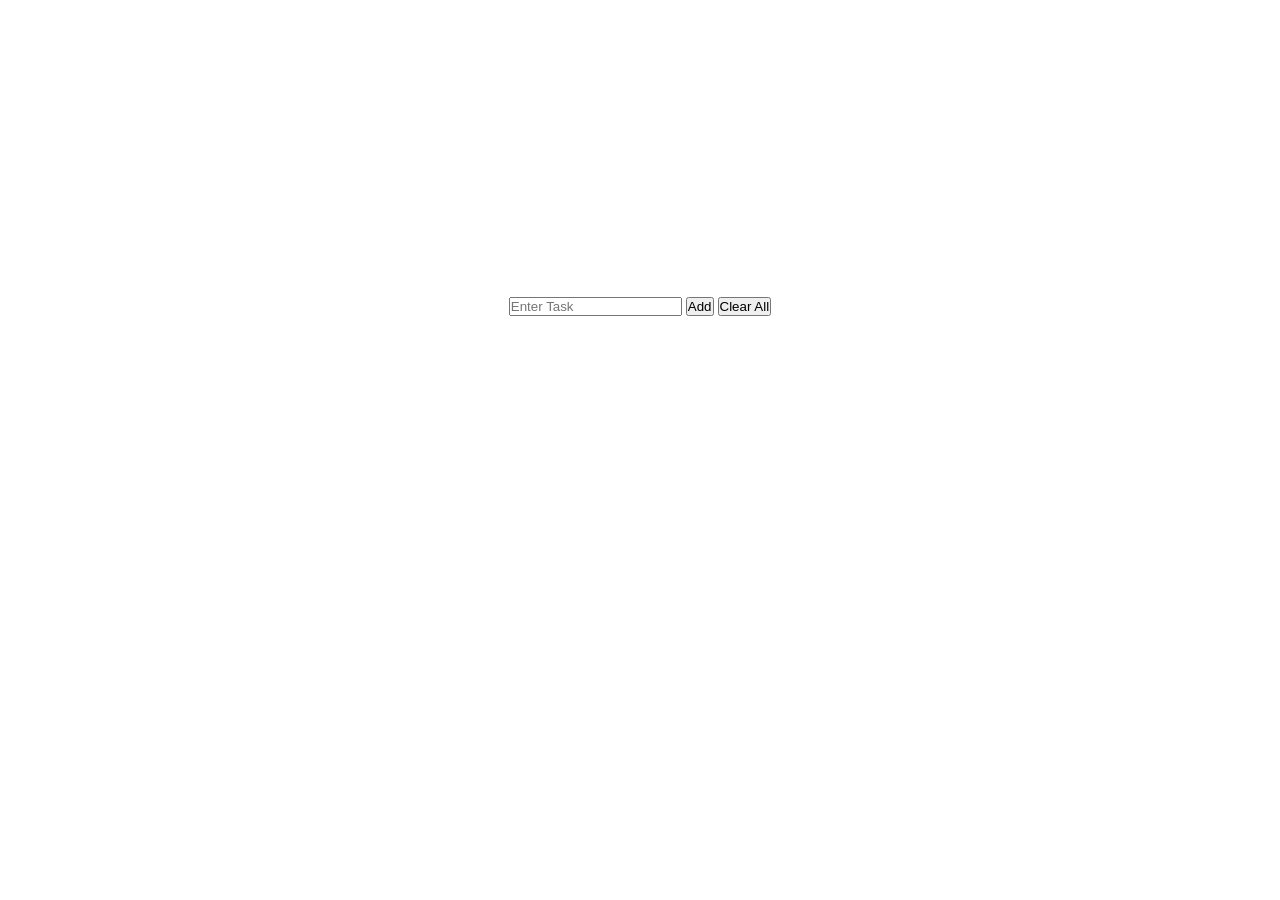
==== index.html @ 77234667 "pushed to do list's functionality" ====
<!DOCTYPE html>
<html lang="en">
<head>
    <meta charset="UTF-8">
    <meta name="viewport" content="width=device-width, initial-scale=1.0">
    <title>To do list</title>
    <link rel="stylesheet" href="style.css">
</head>
<body>

    <div id="body">
        <div id="container">
            <div>
                <input type="text" id="input" placeholder="Enter Task">
                <button id="addBtn">Add</button>
                <button id="clearBtn">Clear All</button>
            </div>
            <ol id="list"></ol>
        </div>
    </div>
    
</body>
<script src="./app.js"></script>
</html>
---- style.css ----
* {
    margin: 0;
    padding: 0;
    box-sizing: border-box;
    /* border: 1px solid; */
}

#body {
    width: 100%;
    display: flex;
    justify-content: center;
    margin-top: 33dvh;
}

#list {
    height: auto;
    max-height: 30dvh;
    overflow-y: auto;
    overscroll-behavior: smooth;
    scrollbar-width: none;
}
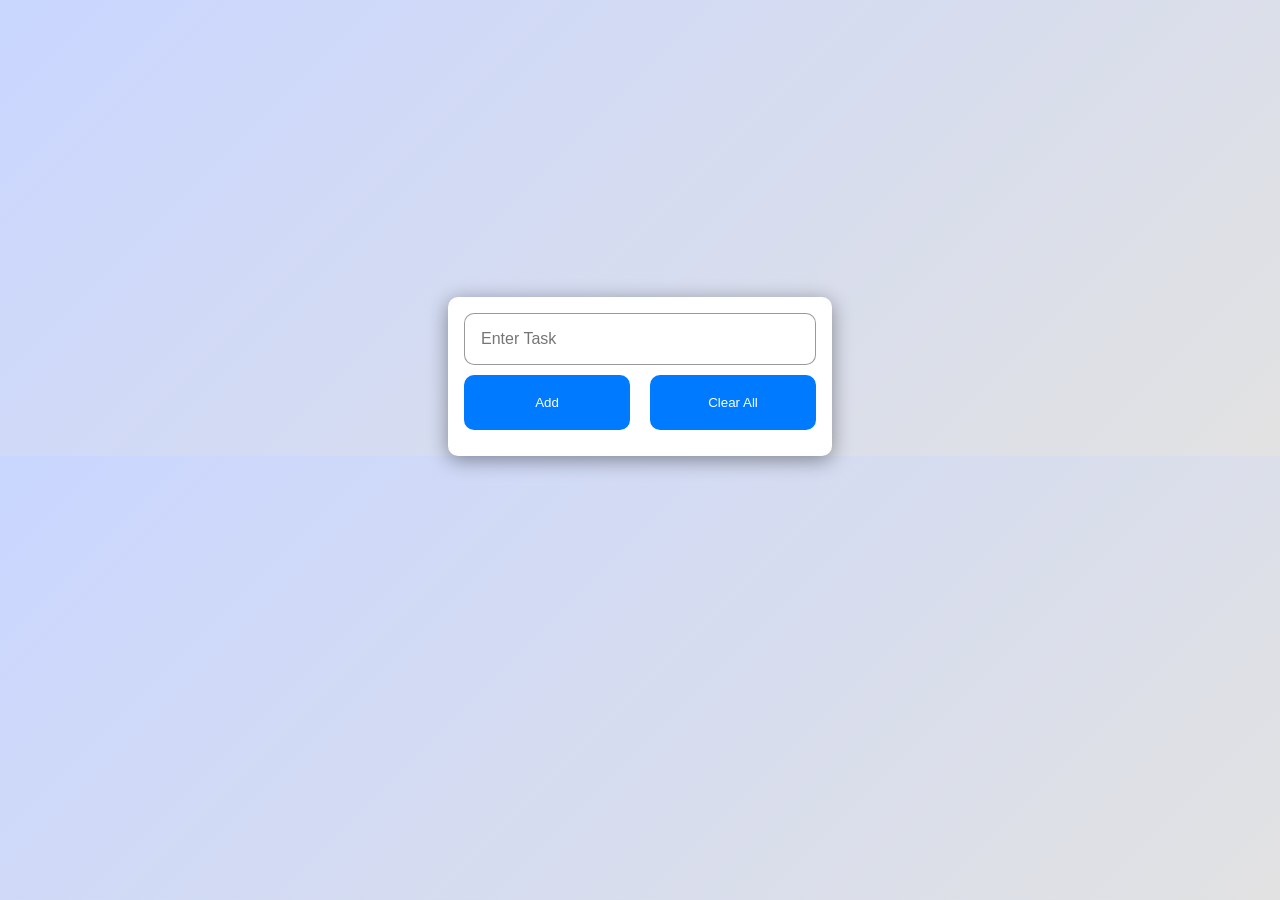
==== commit c757189e: "completed UI styling" ====
--- a/index.html
+++ b/index.html
@@ -8,17 +8,21 @@
 </head>
 <body>
 
-    <div id="body">
-        <div id="container">
-            <div>
-                <input type="text" id="input" placeholder="Enter Task">
+    <div class="containerParent">
+    <div id="container">
+        <div>
+            <input type="text" id="input" placeholder="Enter Task">
+            <div class="buttonContainer">
                 <button id="addBtn">Add</button>
                 <button id="clearBtn">Clear All</button>
             </div>
-            <ol id="list"></ol>
         </div>
+        <ol id="list"></ol>
     </div>
-    
+    </div>
+
 </body>
+
 <script src="./app.js"></script>
+
 </html>
--- a/style.css
+++ b/style.css
@@ -2,20 +2,121 @@
     margin: 0;
     padding: 0;
     box-sizing: border-box;
+    font-family: "Segoe UI", Tahoma, Geneva, Verdana, sans-serif;
     /* border: 1px solid; */
 }
 
-#body {
-    width: 100%;
+body {
+    background: linear-gradient(135deg, #c9d6ff, #e2e2e2);
+}
+
+.containerParent {
     display: flex;
     justify-content: center;
-    margin-top: 33dvh;
+    padding-top: 33dvh;
+}
+
+#container {
+    width: 30vw;
+    background-color: #fff;
+    padding: 1rem;
+    border-radius: 10px;
+    box-shadow: 0 4px 20px rgba(0, 0, 0, 0.4);
+}
+
+input {
+    width: 100%;
+    font-size: 1rem;
+    padding: 1rem;
+    border-radius: 10px;
+    border: 1px solid rgba(0, 0, 0, 0.4);
+}
+
+.buttonContainer {
+    padding: 10px 0;
+    display: grid;
+    grid-template-columns: 1fr 1fr;
+    gap: 20px;
+}
+
+.buttonContainer button {
+    padding: 20px 40px;
+}
+
+button {
+    color: #fff;
+    background-color: #007bff;
+    padding: 10px 20px;
+    border-radius: 10px;
+    border: none;
+}
+
+button#deleteBtn {
+    background-color: rgb(255, 52, 52);
 }
 
 #list {
+    width: 100%;
     height: auto;
     max-height: 30dvh;
     overflow-y: auto;
     overscroll-behavior: smooth;
     scrollbar-width: none;
+}
+
+li {
+    width: 100%;
+    word-break: break-word;
+    background-color: rgb(233, 233, 233);
+    border-radius: 10px;
+    padding: 10px 20px;
+    margin-bottom: 10px;
+    display: flex;
+    justify-content: space-between;
+    align-items: center;
+}
+
+.liText {
+    flex: 1;
+}
+
+.liBtnContainer {
+    display: flex;
+    flex-wrap: wrap;
+    justify-content: flex-end;
+    gap: 5px;
+}
+
+
+
+
+
+
+
+
+@media (max-width: 1080px) {
+    #container {
+        width: 50vw;
+    }
+}
+
+
+
+
+
+
+
+
+
+
+@media (max-width: 600px) {
+    #container {
+        width: 80vw;
+    }
+
+    .buttonContainer {
+        display: grid;
+        grid-template-columns: 1fr;
+        gap: 10px;
+    }
 }
